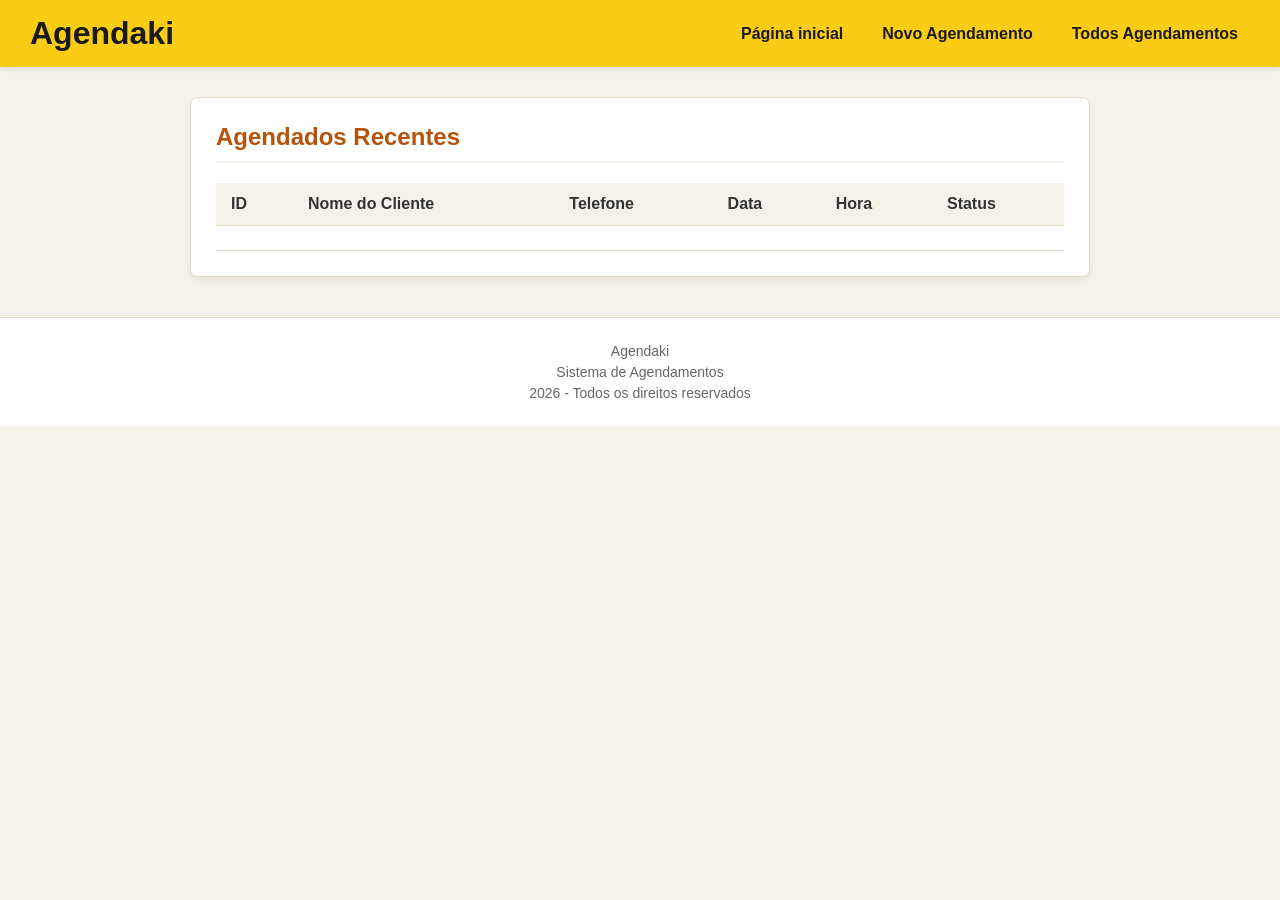
==== src/main/resources/templates/index.html @ 0431e5a3 "Evoluindo projeto para Spring Boot com Thymeleaf" ====
<!DOCTYPE html>
<html lang="pt-br">
<head>
    <meta charset="UTF-8">
    <meta name="viewport" content="width=device-width, initial-scale=1.0">
    <link rel="stylesheet" href="/css/styles.css" />
    <script src="/js/script.js" defer></script>
    <title>Agendaki</title>
</head>
<body>
    <header>
        <h1>Agendaki</h1>
        <nav>
            <a th:href="@{/}">Página inicial</a>
            <a th:href="@{/agendamentos/novo}">Novo Agendamento</a>
            <a th:href="@{/agendamentos}">Todos Agendamentos</a>
        </nav>
    </header>

    <main>
        </section>
        <section>
            <h2>Agendados Recentes</h2>
            <table>
                <thead>
                    <tr>
                        <th>ID</th>
                        <th>Nome do Cliente</th>
                        <th>Telefone</th>
                        <th>Data</th>
                        <th>Hora</th>
                        <th>Status</th>
                    </tr>
                </thead>
                <tbody>
                    <tr th:each="agendamento : ${agendamentos}">
                        <td th:text="${agendamento.id}"></td>
                        <td th:text="${agendamento.nome}"></td>
                        <td th:text="${agendamento.telefone}"></td>
                        <td th:text="${agendamento.data}"></td>
                        <td th:text="${agendamento.hora}"></td>
                        <td th:text="${agendamento.status}"></td>

                    </tr>
                </tbody>
            </table>
        </section>
    </main>
    <footer>
        <p>Agendaki</p>
        <p>Sistema de Agendamentos</p>
        <p>2026 - Todos os direitos reservados</p>
    </footer>
</body>
</html>
---- css/styles.css ----
body {
    margin: 0;
    font-family: Arial, Helvetica, sans-serif;
    background-color: #F4F1EA;
    color: #333333;
}

header {
    background-color: #FACC15;
    padding: 15px 30px;
    display: flex; 
    justify-content: space-between;
    align-items: center;
    box-shadow: 0 2px 5px rgba(0,0,0,0.1);
}

header h1 {
    margin: 0;
    color: #1A1A1A;
}

nav {
    display: flex;
    gap: 15px;
}

nav a {
    text-decoration: none;
    color: #1A1A1A;
    font-weight: bold;
    padding: 8px 12px;
    border-radius: 4px;
    transition: background-color 0.3s;
}

nav a:hover {
    background-color: #FFFFFF;
}

main {
    max-width: 900px;
    margin: 30px auto;
    padding: 0 20px;
}


section {
    background-color: #FFFFFF;
    border: 1px solid #E5DCC5;
    border-radius: 8px;
    padding: 25px; 
    margin-bottom: 25px;
    box-shadow: 0 4px 6px rgba(0,0,0,0.05);
}

section h2 {
    margin-top: 0;
    color: #B45309; 
    border-bottom: 2px solid #F4F1EA;
    padding-bottom: 10px;
    margin-bottom: 20px;
}

form {
    display: flex;
    flex-direction: column;
    gap: 12px;
}

label {
    font-weight: bold;
    margin-bottom: -5px;
    font-size: 14px;
}

input, textarea, select {
    padding: 10px;
    border: 1px solid #CCCCCC;
    border-radius: 4px;
    font-family: inherit;
    background-color: #FAFAFA;
}

textarea {
    resize: vertical;
    min-height: 80px;
}

input:focus, textarea:focus {
    outline: none;
    border-color: #FACC15;
}

button {
    background-color: #FACC15;
    color: #1A1A1A;
    border: none;
    padding: 12px 20px;
    font-size: 16px;
    font-weight: bold;
    border-radius: 4px;
    cursor: pointer;
    transition: background-color 0.3s, transform 0.1s;
    margin-top: 10px;
}

button:hover {
    background-color: #EAB308;
}

button:active {
    transform: scale(0.98);
}

table {
    width: 100%;
    border-collapse: collapse;
}

th, td {
    padding: 12px 15px;
    text-align: left;
    border-bottom: 1px solid #E5DCC5;
}

th {
    background-color: #F4F1EA;
    font-weight: bold;
}

tbody tr:nth-child(even) {
    background-color: #FDFCF9;
}

tbody tr:hover {
    background-color: #FEF08A;
}

footer {
    text-align: center;
    padding: 20px;
    background-color: #FFFFFF;
    border-top: 1px solid #E5DCC5;
    margin-top: 40px;
    font-size: 14px;
    color: #666666;
}

footer p {
    margin: 5px 0;
}

.campo-erro {
    border: 2px solid #DC2626 !important; 
    background-color: #FEF2F2 !important; 
}

.mensagem-error {
    color: #DC2626;
    background-color: #FEF2F2;
    padding: 10px;
    border: 1px solid #DC2626;
    border-radius: 4px;
    font-size: 14px;
    text-align: center;
    margin-top: 5px;
}
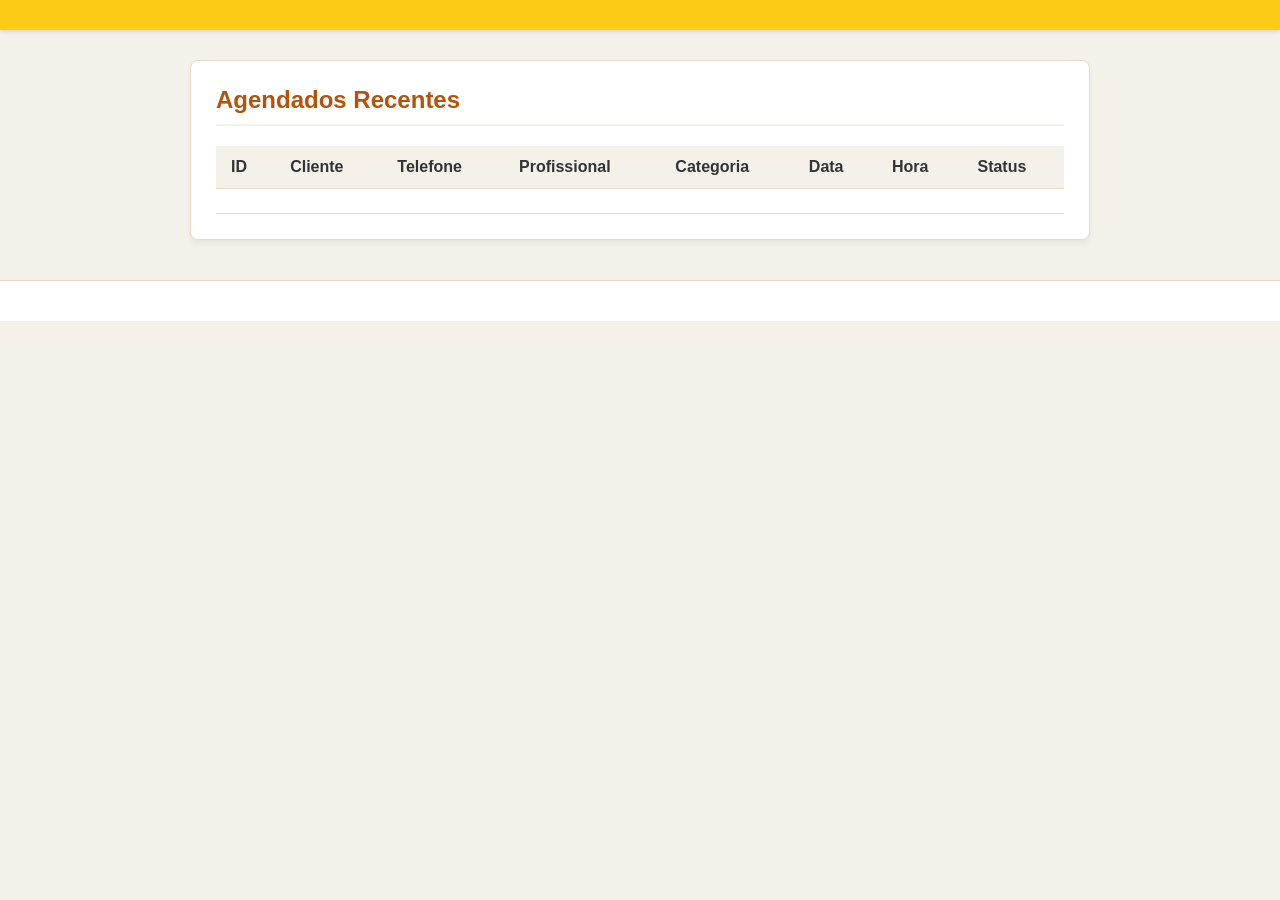
==== commit 1ad4fb3e: "feat(ui): atualiza templates, estilos e script para o fluxo medico" ====
--- a/src/main/resources/templates/index.html
+++ b/src/main/resources/templates/index.html
@@ -8,25 +8,19 @@
     <title>Agendaki</title>
 </head>
 <body>
-    <header>
-        <h1>Agendaki</h1>
-        <nav>
-            <a th:href="@{/}">Página inicial</a>
-            <a th:href="@{/agendamentos/novo}">Novo Agendamento</a>
-            <a th:href="@{/agendamentos}">Todos Agendamentos</a>
-        </nav>
-    </header>
+    <header th:replace="~{fragments/layout :: header}"></header>
 
     <main>
-        </section>
         <section>
             <h2>Agendados Recentes</h2>
             <table>
                 <thead>
                     <tr>
                         <th>ID</th>
-                        <th>Nome do Cliente</th>
+                        <th>Cliente</th>
                         <th>Telefone</th>
+                        <th>Profissional</th>
+                        <th>Categoria</th>
                         <th>Data</th>
                         <th>Hora</th>
                         <th>Status</th>
@@ -35,21 +29,19 @@
                 <tbody>
                     <tr th:each="agendamento : ${agendamentos}">
                         <td th:text="${agendamento.id}"></td>
-                        <td th:text="${agendamento.nome}"></td>
-                        <td th:text="${agendamento.telefone}"></td>
+                        <td th:text="${agendamento.clienteNome}"></td>
+                        <td th:text="${agendamento.clienteTelefone}"></td>
+                        <td th:text="${agendamento.profissionalNome}"></td>
+                        <td th:text="${agendamento.categoriaNome}"></td>
                         <td th:text="${agendamento.data}"></td>
                         <td th:text="${agendamento.hora}"></td>
                         <td th:text="${agendamento.status}"></td>
-
                     </tr>
                 </tbody>
             </table>
         </section>
     </main>
-    <footer>
-        <p>Agendaki</p>
-        <p>Sistema de Agendamentos</p>
-        <p>2026 - Todos os direitos reservados</p>
-    </footer>
+
+    <footer th:replace="~{fragments/layout :: footer}"></footer>
 </body>
 </html>
